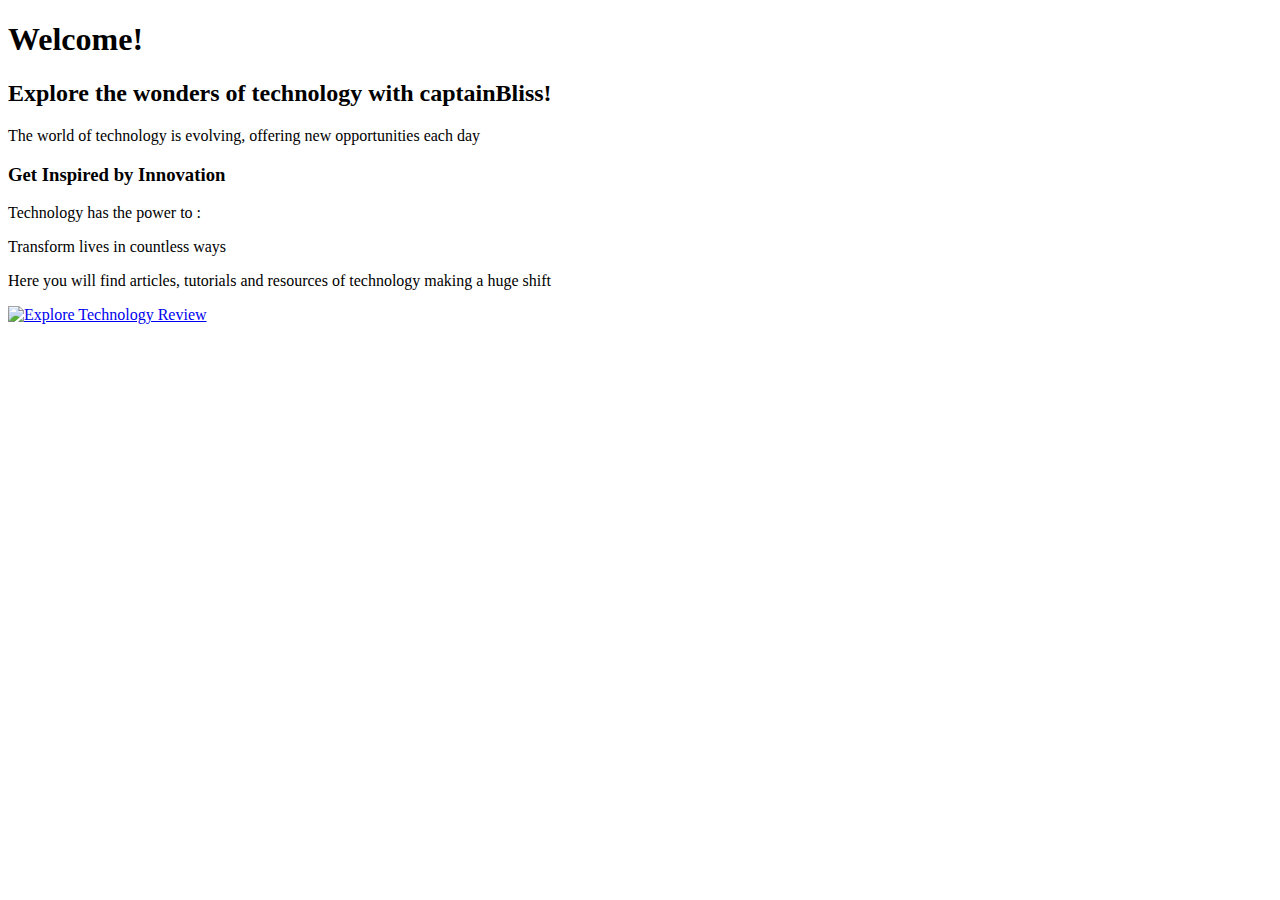
==== html_basic/index.html @ 71cdeead "Index.html file included" ====
<!DOCTYPE html>
<html lang="en">
    <head>
        <title>Base Index</title>
    </head>
    <body>
	  <h1>Welcome! </h1>

	  <h2>Explore the wonders of technology with captainBliss!</h2>
	  <p>The world of technology is evolving, offering new opportunities each day </P>
	  <h3> Get Inspired by Innovation </h3>
	  <p> Technology has the power to : </P>
	  <p> Transform lives in countless ways </p>
	  <p> Here you will find articles, tutorials and resources of technology making a huge shift </P>
	  <a href= "https://www.technologyreview.com/">
		  <img src= "https://i.ibb.co/gTDZZT8/ALX-Logo-07.png" alt= "Explore Technology Review" > </a> 

    </body>
</html>
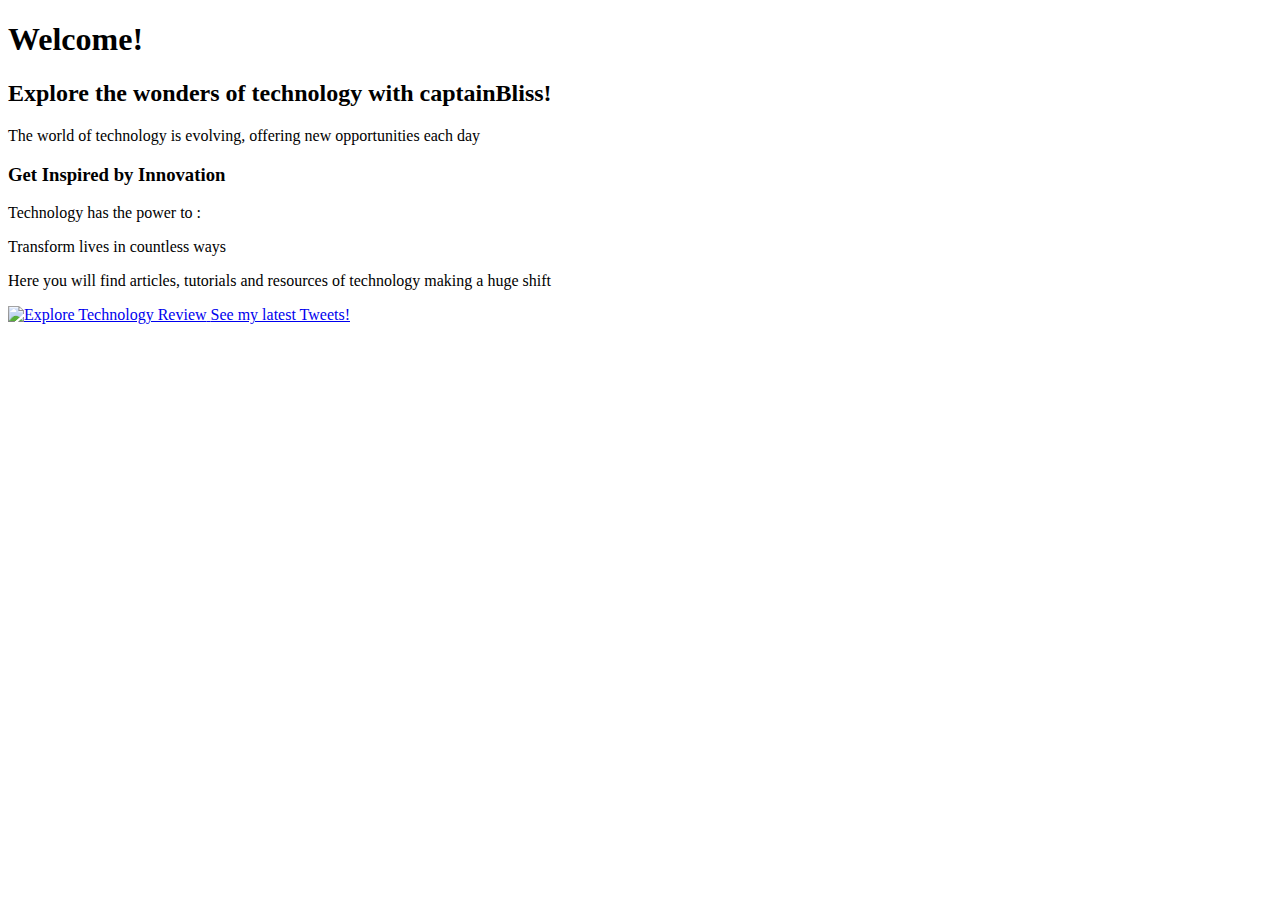
==== commit ba818f81: "Added tweets.html with a link to index.html" ====
--- a/html_basic/index.html
+++ b/html_basic/index.html
@@ -14,6 +14,6 @@
 	  <p> Here you will find articles, tutorials and resources of technology making a huge shift </P>
 	  <a href= "https://www.technologyreview.com/">
 		  <img src= "https://i.ibb.co/gTDZZT8/ALX-Logo-07.png" alt= "Explore Technology Review" > </a> 
-
+        <a href="tweets.html">See my latest Tweets!</a>
     </body>
 </html>
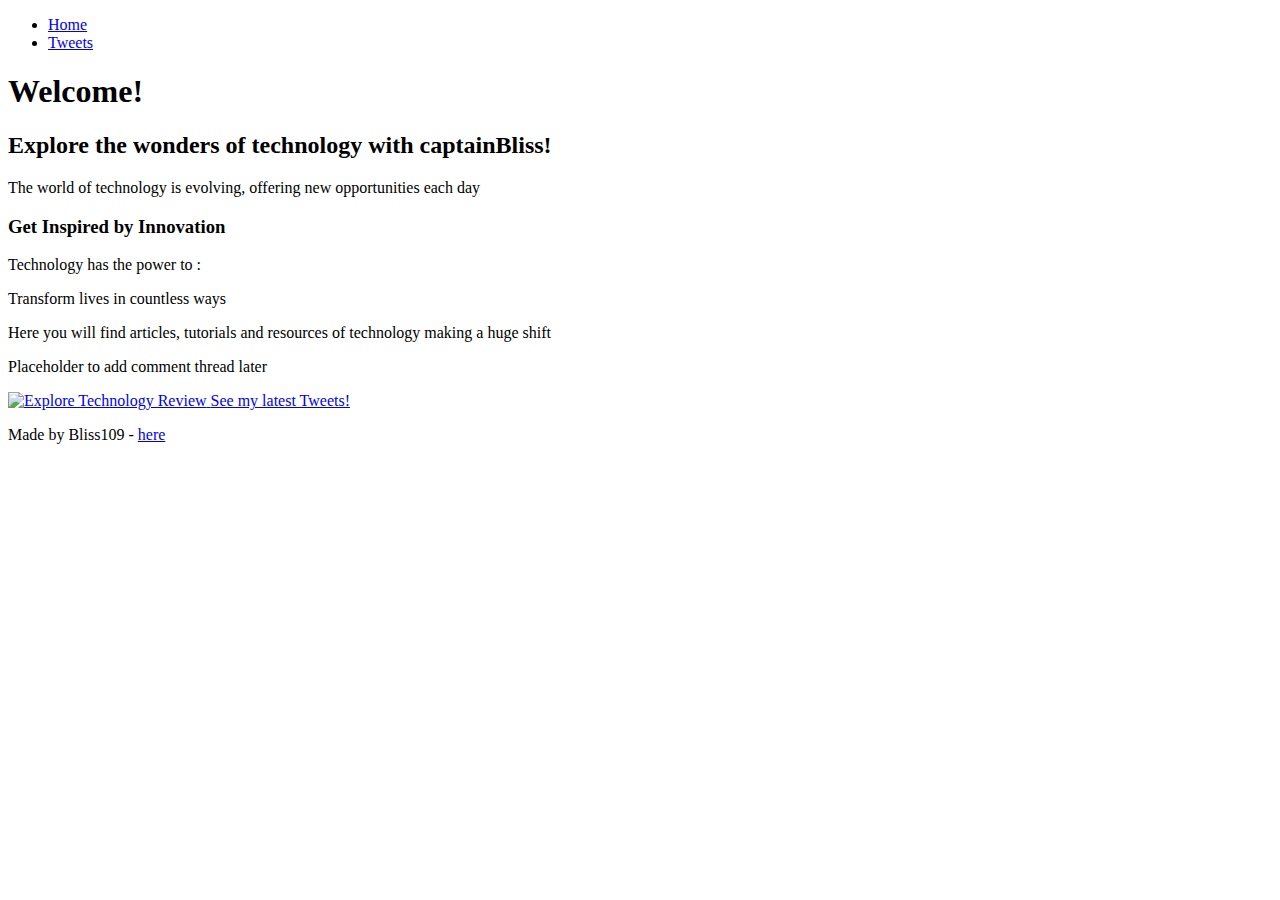
==== commit e5b186d9: "Maintained consistency between index.html and tweets.html" ====
--- a/html_basic/index.html
+++ b/html_basic/index.html
@@ -4,7 +4,18 @@
         <title>Base Index</title>
     </head>
     <body>
-	  <h1>Welcome! </h1>
+	    <header>
+		    <ul>
+			    <li><a href="index.html">Home</a></li>
+			    <li><a href="tweets.html">Tweets</a></li>
+		   
+		   </ul>
+
+	    </header>		    
+          <main>
+		  <article>
+	    <h1>Welcome! </h1>
+
 
 	  <h2>Explore the wonders of technology with captainBliss!</h2>
 	  <p>The world of technology is evolving, offering new opportunities each day </P>
@@ -12,8 +23,17 @@
 	  <p> Technology has the power to : </P>
 	  <p> Transform lives in countless ways </p>
 	  <p> Here you will find articles, tutorials and resources of technology making a huge shift </P>
+		  </article>
+		  <aside>
+			  <p>Placeholder to add comment thread later</p>
+		  </aside>
+	  </main>
 	  <a href= "https://www.technologyreview.com/">
 		  <img src= "https://i.ibb.co/gTDZZT8/ALX-Logo-07.png" alt= "Explore Technology Review" > </a> 
         <a href="tweets.html">See my latest Tweets!</a>
+
+	<footer>
+		<p>Made by Bliss109 - <a href="https://www.example.com" target="_blank">here</a></p>
+	</footer>
     </body>
 </html>
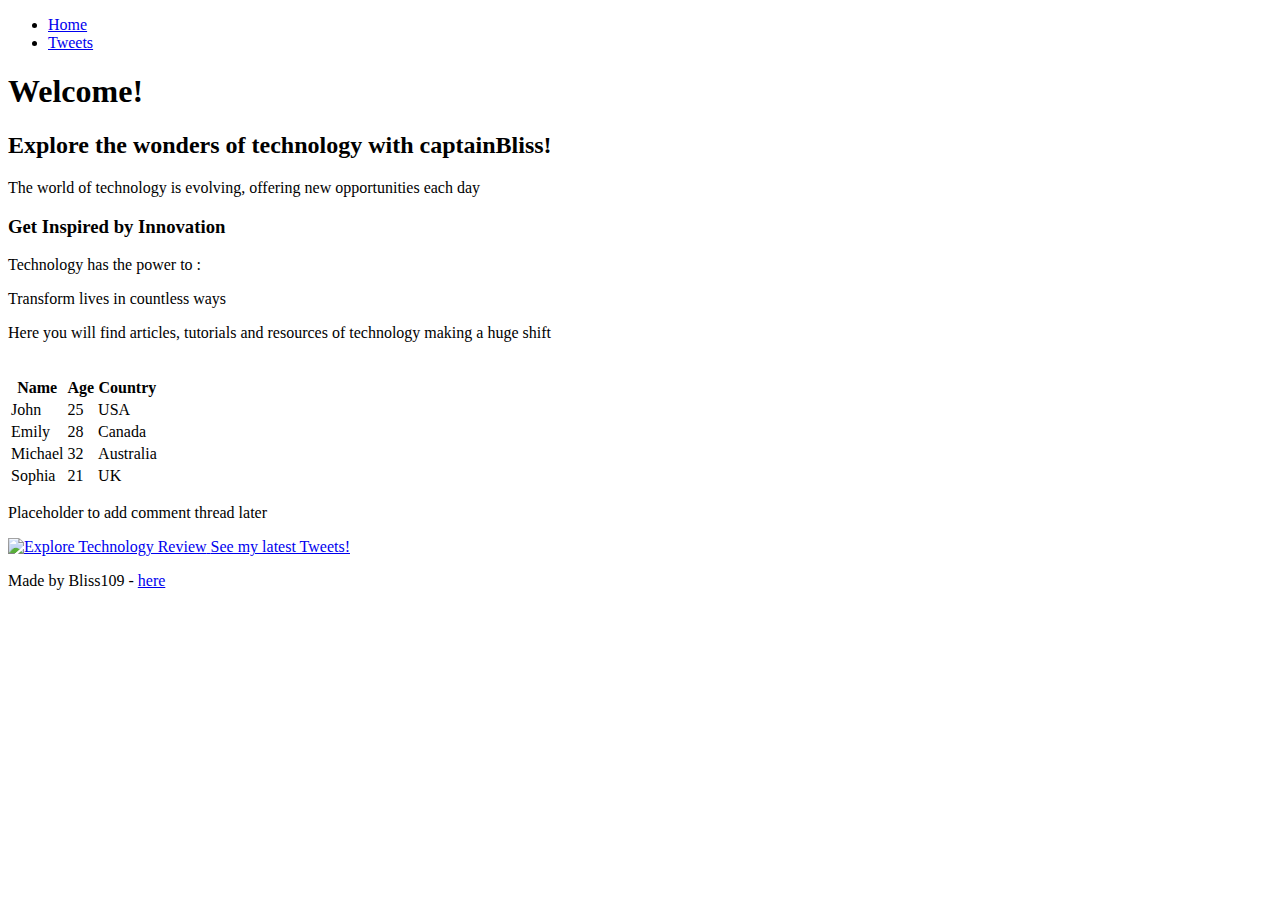
==== commit 3de62035: "Added table to index.html" ====
--- a/html_basic/index.html
+++ b/html_basic/index.html
@@ -23,6 +23,39 @@
 	  <p> Technology has the power to : </P>
 	  <p> Transform lives in countless ways </p>
 	  <p> Here you will find articles, tutorials and resources of technology making a huge shift </P>
+		 <br>
+		 <table>
+			 <thead>
+			 <tr>
+                              <th scope="col">Name</th>
+			      <th scope="col">Age</th>
+			      <th scope="col">Country</th>
+			 </tr>
+			 </thead>
+			 <tbody>
+		         <tr>
+                               <td>John</td>
+                               <td>25</td>
+                               <td>USA</td>
+                          </tr>
+                           <tr>
+                               <td>Emily</td>
+			       <td>28</td>
+			       <td>Canada</td>
+			  </tr>
+			  <tr>
+                              <td>Michael</td>
+                              <td>32</td>
+                              <td>Australia</td>
+                          </tr>
+                          <tr>               
+                              <td>Sophia</td>
+                              <td>21</td>
+                              <td>UK</td>
+                          </tr>
+			 </tbody>
+		 </table>
+
 		  </article>
 		  <aside>
 			  <p>Placeholder to add comment thread later</p>
